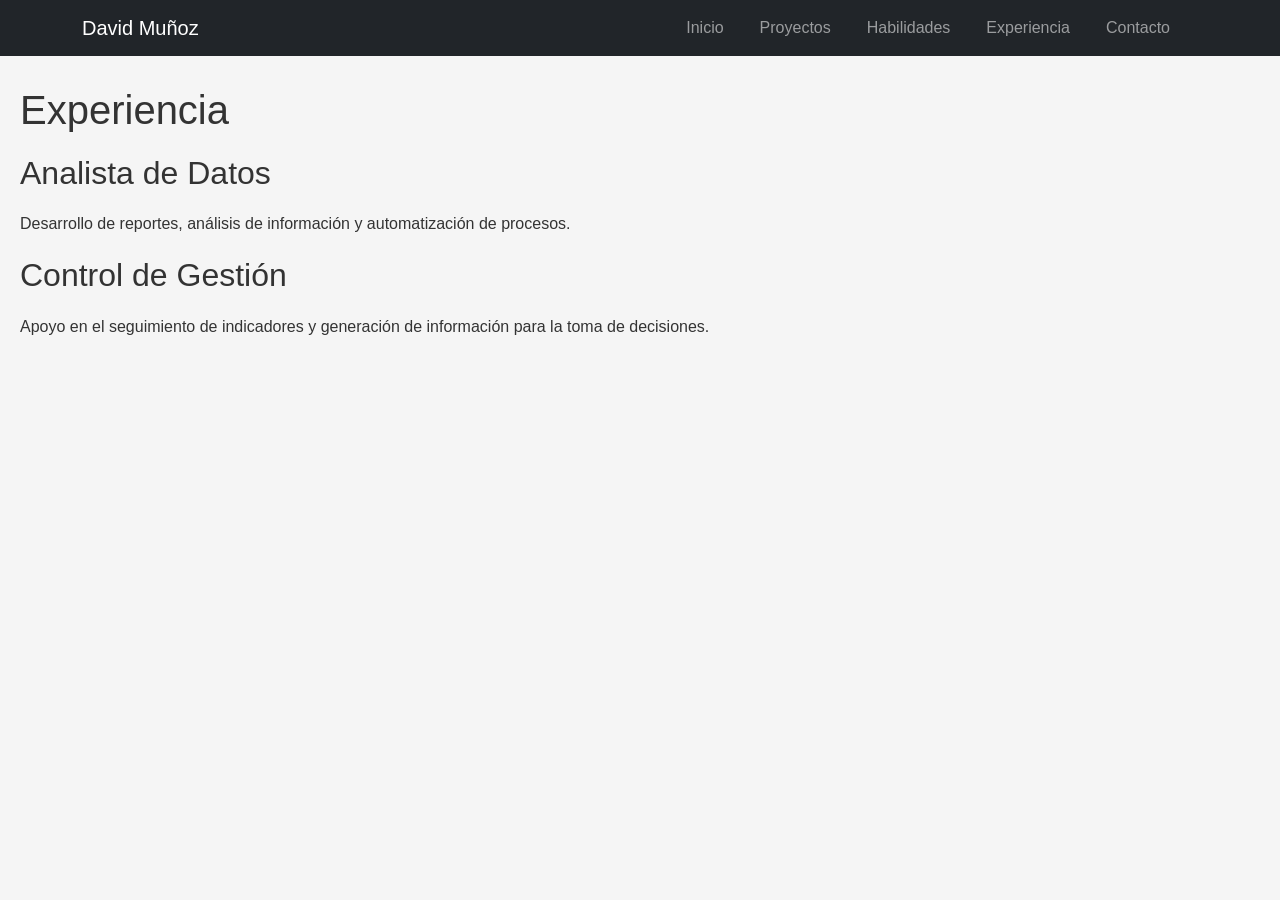
==== experiencia.html @ e9e5c3ad "Estructura inicial del portafolio" ====
<!DOCTYPE html>
<html lang="es">

<head>
    <meta charset="UTF-8">
    <meta name="viewport" content="width=device-width, initial-scale=1.0">
    <link href="https://cdn.jsdelivr.net/npm/bootstrap@5.3.8/dist/css/bootstrap.min.css" rel="stylesheet">
    <link rel="stylesheet" href="css/estilo.css">
    <title>Experiencia - David Muñoz</title>
</head>

<body>

    <nav class="navbar navbar-expand-lg navbar-dark bg-dark">
        <div class="container">
    
            <a class="navbar-brand" href="index.html">David Muñoz</a>
    
            <button class="navbar-toggler" type="button"
                data-bs-toggle="collapse"
                data-bs-target="#menu">
                <span class="navbar-toggler-icon"></span>
            </button>
    
            <div class="collapse navbar-collapse" id="menu">
                <div class="navbar-nav ms-auto">
                    <a class="nav-link" href="index.html">Inicio</a>
                    <a class="nav-link" href="proyectos.html">Proyectos</a>
                    <a class="nav-link" href="habilidades.html">Habilidades</a>
                    <a class="nav-link" href="experiencia.html">Experiencia</a>
                    <a class="nav-link" href="contacto.html">Contacto</a>
                </div>
            </div>
    
        </div>
    </nav>

    <h1>Experiencia</h1>

    <h2>Analista de Datos</h2>
    <p>Desarrollo de reportes, análisis de información y automatización de procesos.</p>

    <h2>Control de Gestión</h2>
    <p>Apoyo en el seguimiento de indicadores y generación de información para la toma de decisiones.</p>
    <script src="https://cdn.jsdelivr.net/npm/bootstrap@5.3.8/dist/js/bootstrap.bundle.min.js"></script>
</body>

</html>
---- css/estilo.css ----
* {
    margin: 0;
    padding: 0;
    box-sizing: border-box;
}

body {
    font-family: Arial, sans-serif;
    background-color: #f5f5f5;
    color: #333;
}

nav {
    background-color: #222;
    padding: 15px;
}

nav a {
    color: white;
    text-decoration: none;
    margin-right: 20px;
}

h1 {
    margin: 30px 20px 20px;
}

h2 {
    margin: 20px;
}

p {
    margin: 20px;
}

ul {
    margin: 20px 40px;
}

form {
    margin: 20px;
}

.presentacion {
    padding: 40px 20px;
}

.presentacion h1 {
    margin: 0 0 10px;
}

.presentacion h2 {
    margin: 0 0 20px;
    font-size: 20px;
}

.presentacion p {
    margin: 0;
    max-width: 600px;
    line-height: 1.5;
}

footer {
    margin-top: 40px;
    padding: 20px;
    background-color: #222;
    color: white;
}
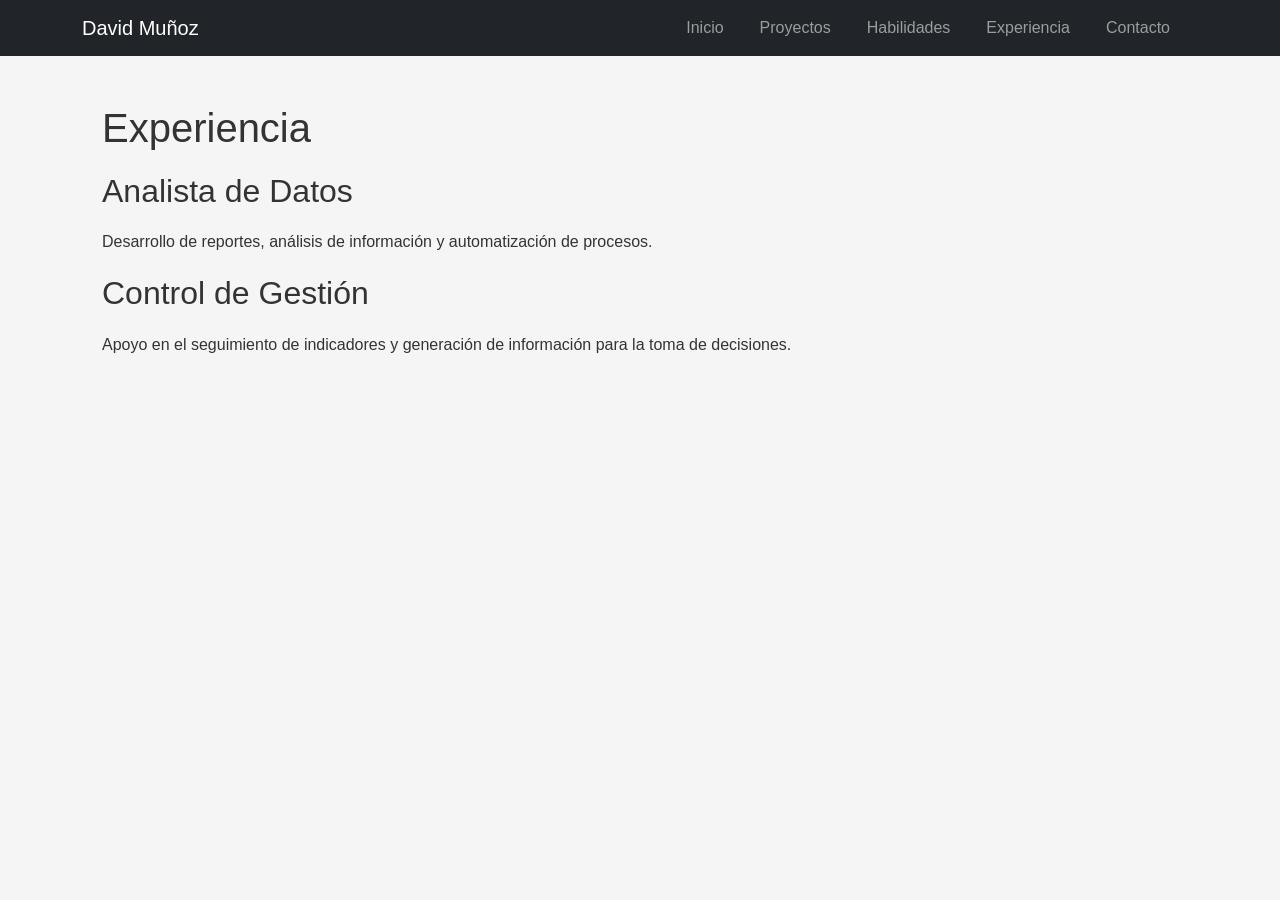
==== commit 1c2a0506: "Actualiza version final del portafolio" ====
--- a/experiencia.html
+++ b/experiencia.html
@@ -4,8 +4,10 @@
 <head>
     <meta charset="UTF-8">
     <meta name="viewport" content="width=device-width, initial-scale=1.0">
+
     <link href="https://cdn.jsdelivr.net/npm/bootstrap@5.3.8/dist/css/bootstrap.min.css" rel="stylesheet">
     <link rel="stylesheet" href="css/estilo.css">
+
     <title>Experiencia - David Muñoz</title>
 </head>
 
@@ -13,36 +15,46 @@
 
     <nav class="navbar navbar-expand-lg navbar-dark bg-dark">
         <div class="container">
-    
+
             <a class="navbar-brand" href="index.html">David Muñoz</a>
-    
+
             <button class="navbar-toggler" type="button"
                 data-bs-toggle="collapse"
                 data-bs-target="#menu">
                 <span class="navbar-toggler-icon"></span>
             </button>
-    
+
             <div class="collapse navbar-collapse" id="menu">
                 <div class="navbar-nav ms-auto">
                     <a class="nav-link" href="index.html">Inicio</a>
-                    <a class="nav-link" href="proyectos.html">Proyectos</a>
-                    <a class="nav-link" href="habilidades.html">Habilidades</a>
+                    <a class="nav-link" href="proyectos.jsp">Proyectos</a>
+                    <a class="nav-link" href="habilidades.jsp">Habilidades</a>
                     <a class="nav-link" href="experiencia.html">Experiencia</a>
-                    <a class="nav-link" href="contacto.html">Contacto</a>
+                    <a class="nav-link" href="contacto.jsp">Contacto</a>
                 </div>
             </div>
-    
+
         </div>
     </nav>
 
-    <h1>Experiencia</h1>
+    <main class="container my-5">
 
-    <h2>Analista de Datos</h2>
-    <p>Desarrollo de reportes, análisis de información y automatización de procesos.</p>
+        <h1>Experiencia</h1>
 
-    <h2>Control de Gestión</h2>
-    <p>Apoyo en el seguimiento de indicadores y generación de información para la toma de decisiones.</p>
+        <h2>Analista de Datos</h2>
+        <p>
+            Desarrollo de reportes, análisis de información y automatización de procesos.
+        </p>
+
+        <h2>Control de Gestión</h2>
+        <p>
+            Apoyo en el seguimiento de indicadores y generación de información para la toma de decisiones.
+        </p>
+
+    </main>
+
     <script src="https://cdn.jsdelivr.net/npm/bootstrap@5.3.8/dist/js/bootstrap.bundle.min.js"></script>
+
 </body>
 
 </html>
